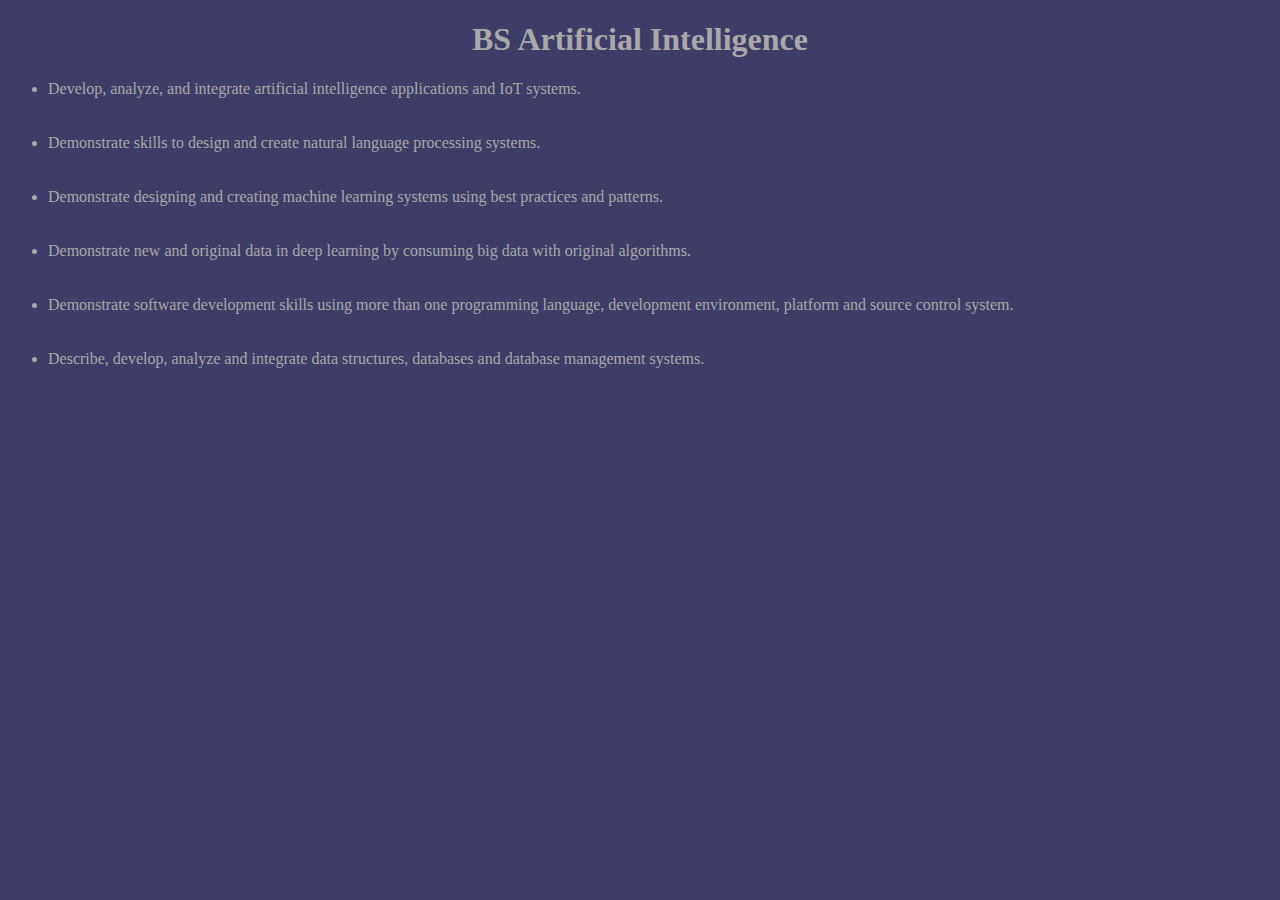
==== module_2/boards.html @ 5a21297f "Add files via upload" ====
<!-- Robert Walcott, 10/22/2024 -->
<!DOCTYPE html>
<html>
  <!--div tags help to organize code structue, you can never have too many divs-->
  <div>
  <!--this is a head section-->  
    <head>
      <div>
        <!--this is the title of the page-->
        <title>Robert Walcott</title>
      </div>
       <!--link to css file-->
      <div>
          <link rel="stylesheet" href="main.css">
      </div>
    <!--closing head tag-->
    </head>
  </div>

  <div>
    <!--this is the body of the page-->
    <body>
        <!--this is the header of the page-->
        <h1>BS Artificial Intelligence</h1>
        
        <!--paragraph tag-->
        <p>
            <!--unordered list tag-->
            <ul>
                <!--the li tag puts each line seperatly-->
                <li>Develop, analyze, and integrate artificial intelligence applications and IoT systems.</li>
                <!--br create a space in between content-->
                <br>
                <br>
                <li>Demonstrate skills to design and create natural language processing systems.</li>
                <br>
                <br>
                <li>Demonstrate designing and creating machine learning systems using best practices 
                  and patterns.</li>
                <br>
                <br>  
                <li>Demonstrate new and original data in deep learning by consuming big data with 
                  original algorithms.</li>
                <br>
                <br>
                <li>Demonstrate software development skills using more than one programming language, 
                  development environment, platform and source control system.</li>
                <br>
                <br>
                <li>Describe, develop, analyze and integrate data structures, databases and database 
                  management systems.</li>
            </ul>
        <!--end of paragraph tag-->
        </p>
    <!--closing body tag-->
    </body>
  </div>
<!--closing html tag-->
</html>
---- module_2/main.css ----
/* 
declaration block::after

selector{
    property: value;
    property2: value;
}
*/

body{
    background: rgb(61, 61, 104);
    color: rgb(170, 168, 168);
}

nav{
    height: 600px;
    width: 200px;
    float: left;
    padding: 5px;
    line-height: 30px;
}

footer{
    text-align: center;
    margin-right: 200px;
}

#memeImage{
    margin-right: 200px;
}

h1{
    text-align: center;
}
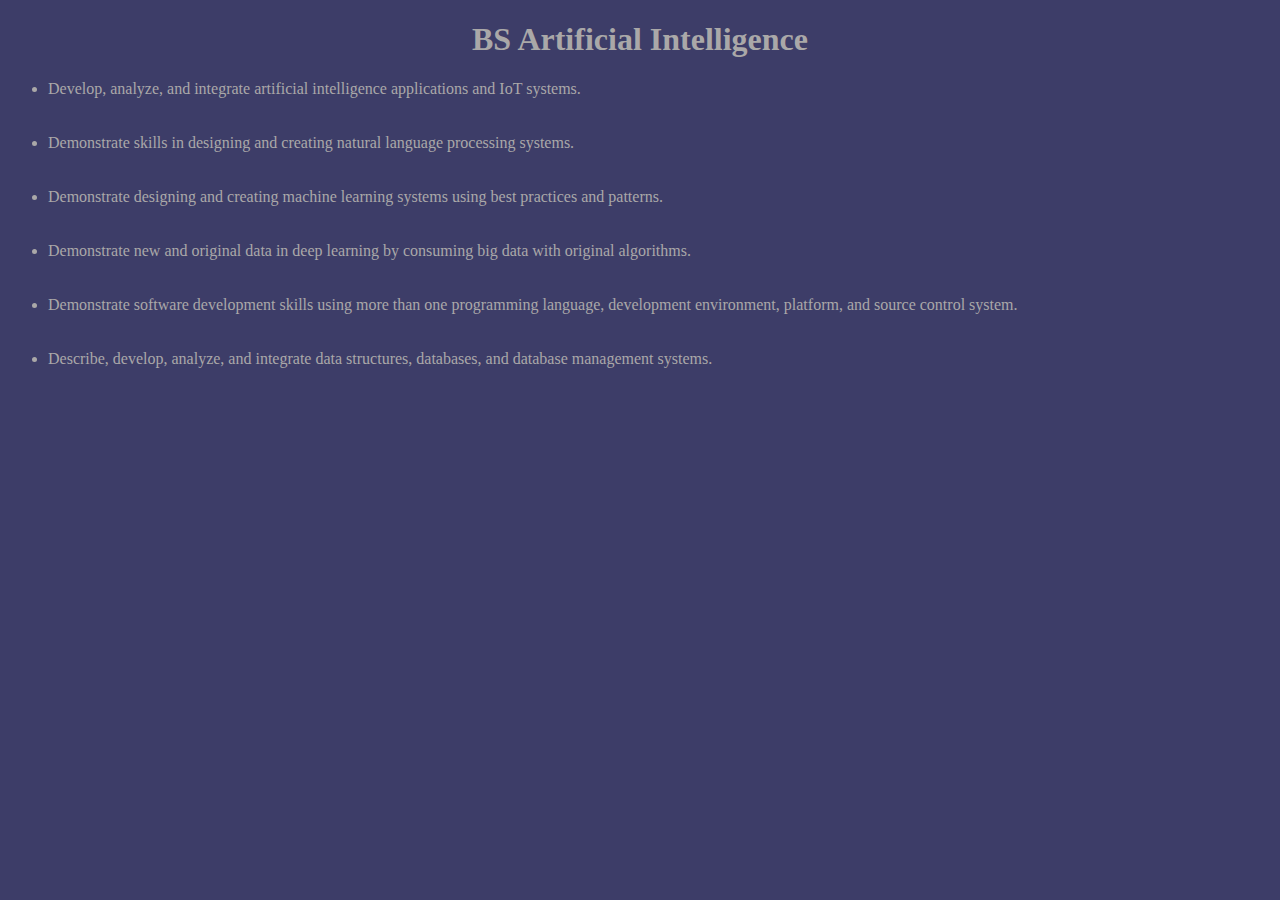
==== commit cded5a70: "boards.html" ====
--- a/module_2/boards.html
+++ b/module_2/boards.html
@@ -1,7 +1,7 @@
-<!-- Robert Walcott, 10/22/2024 -->
+<!-- Robert Walcott, 10/26/2024 -->
 <!DOCTYPE html>
 <html>
-  <!--div tags help to organize code structue, you can never have too many divs-->
+  <!--div tags help to organize code structure, you can never have too many divs-->
   <div>
   <!--this is a head section-->  
     <head>
@@ -27,12 +27,12 @@
         <p>
             <!--unordered list tag-->
             <ul>
-                <!--the li tag puts each line seperatly-->
+                <!--the li tag puts each line separately -->
                 <li>Develop, analyze, and integrate artificial intelligence applications and IoT systems.</li>
                 <!--br create a space in between content-->
                 <br>
                 <br>
-                <li>Demonstrate skills to design and create natural language processing systems.</li>
+                <li>Demonstrate skills in designing and creating natural language processing systems.</li>
                 <br>
                 <br>
                 <li>Demonstrate designing and creating machine learning systems using best practices 
@@ -44,10 +44,10 @@
                 <br>
                 <br>
                 <li>Demonstrate software development skills using more than one programming language, 
-                  development environment, platform and source control system.</li>
+                  development environment, platform, and source control system.</li>
                 <br>
                 <br>
-                <li>Describe, develop, analyze and integrate data structures, databases and database 
+                <li>Describe, develop, analyze, and integrate data structures, databases, and database 
                   management systems.</li>
             </ul>
         <!--end of paragraph tag-->
@@ -56,4 +56,4 @@
     </body>
   </div>
 <!--closing html tag-->
-</html>+</html>
